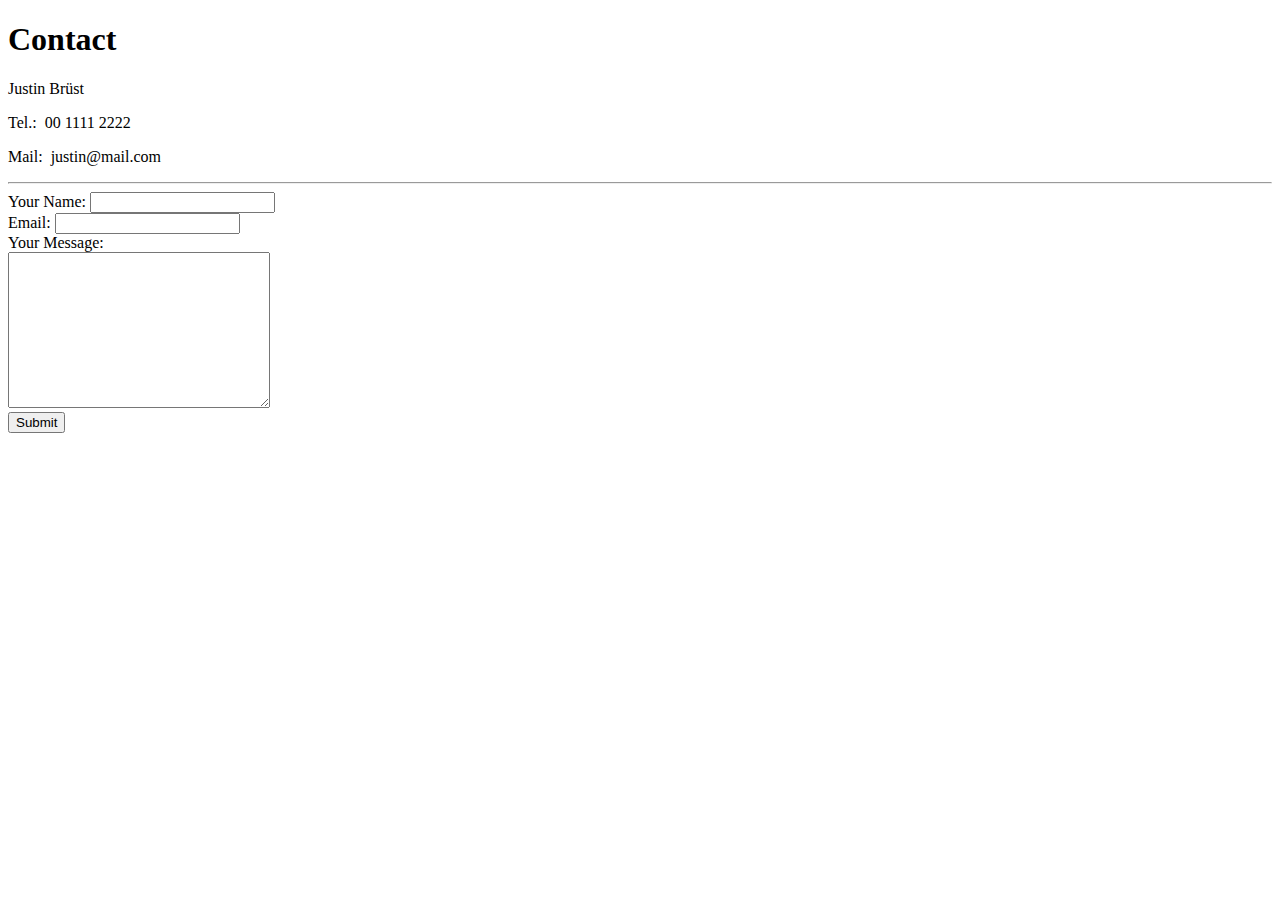
==== contact.html @ ba087e3f "Add initial cv website files" ====
<!DOCTYPE html>
<html lang="en">
<head>
    <meta charset="UTF-8">
    <meta name="viewport" content="width=device-width, initial-scale=1.0">
    <title>Contact</title>
</head>
<body>
    <h1>Contact</h1>
    <p>Justin Brüst</p>
    <p>Tel.: &nbsp;00 1111 2222</p>
    <p>Mail: &nbsp;justin@mail.com</p>
    <hr>
    <form action="mailto:mr.dingo@yahoo.de" method="post" enctype="text/plain">
        <label>Your Name:</label>
        <input type="text" name="yourName" id=""><br>
        <label for="">Email:</label>
        <input type="email" name="yourEmail" id=""><br>
        <label for="">Your Message:</label><br>
        <textarea name="Message" cols="30" rows="10"></textarea><br>
        <input type="submit">
    </form>
</body>
</html>
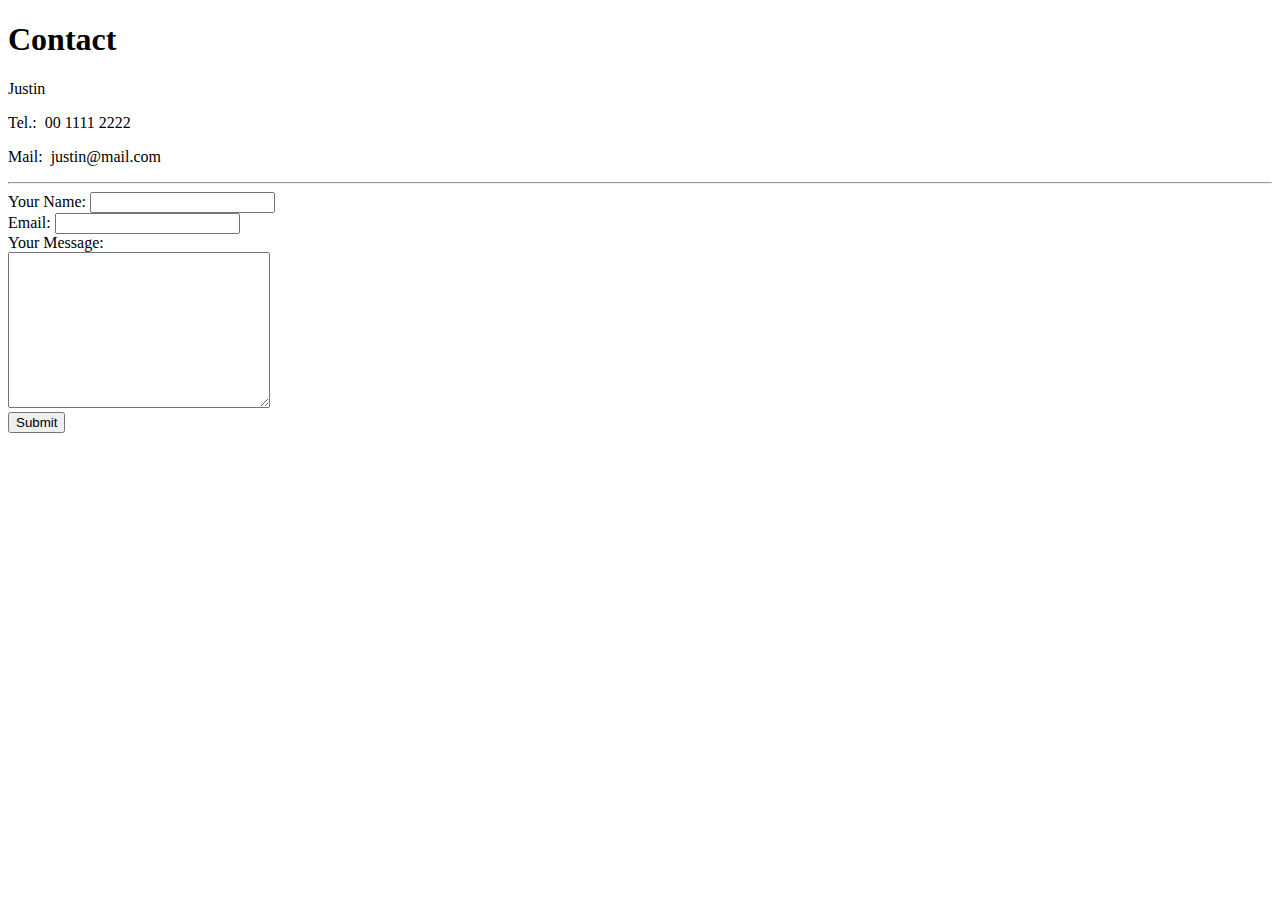
==== commit 460abdc2: "Update contact.html" ====
--- a/contact.html
+++ b/contact.html
@@ -7,11 +7,11 @@
 </head>
 <body>
     <h1>Contact</h1>
-    <p>Justin Brüst</p>
+    <p>Justin</p>
     <p>Tel.: &nbsp;00 1111 2222</p>
     <p>Mail: &nbsp;justin@mail.com</p>
     <hr>
-    <form action="mailto:mr.dingo@yahoo.de" method="post" enctype="text/plain">
+    <form action="mailto:justin@mail.de" method="post" enctype="text/plain">
         <label>Your Name:</label>
         <input type="text" name="yourName" id=""><br>
         <label for="">Email:</label>
@@ -21,4 +21,4 @@
         <input type="submit">
     </form>
 </body>
-</html>+</html>
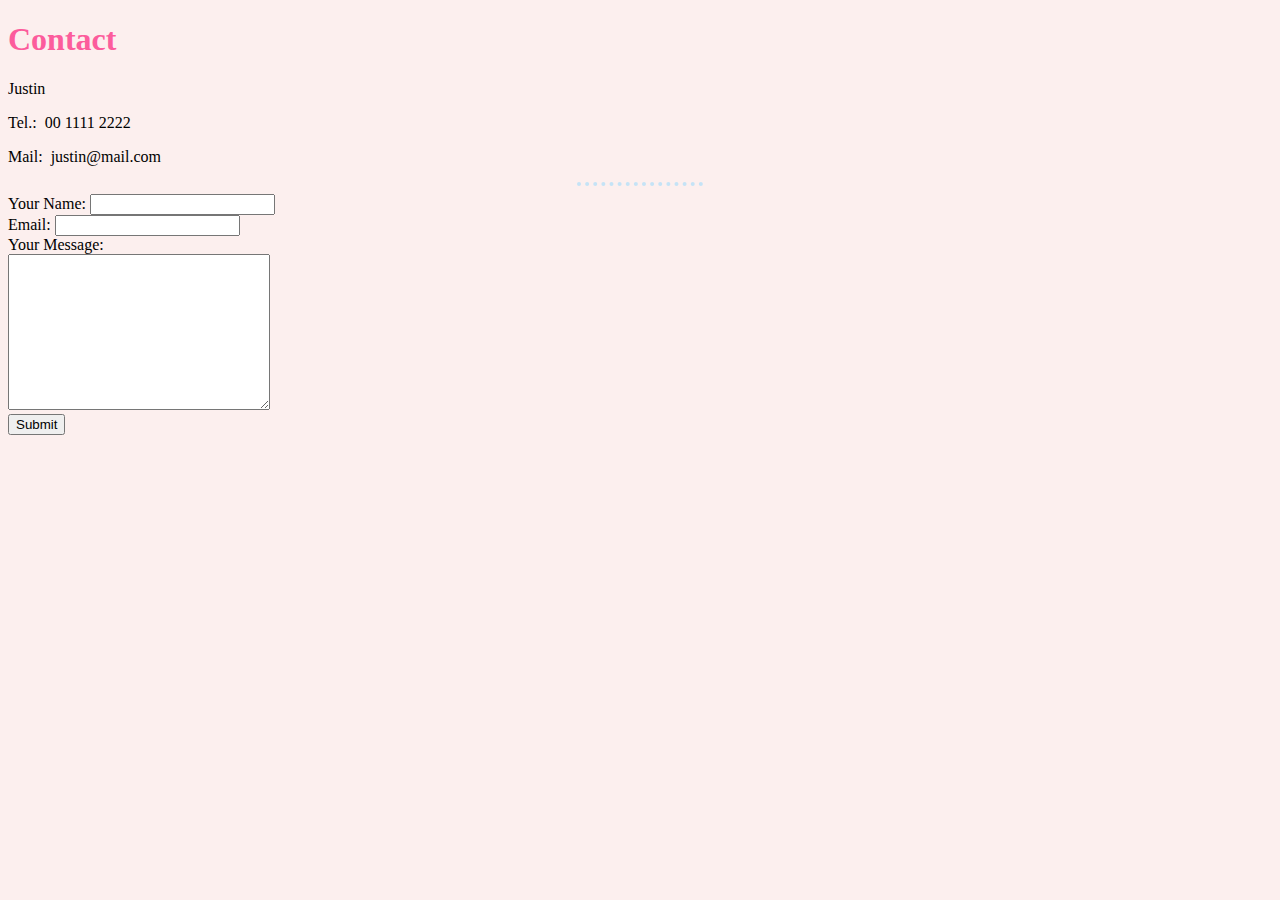
==== commit 9ba0a323: "Add files via upload" ====
--- a/contact.html
+++ b/contact.html
@@ -4,6 +4,7 @@
     <meta charset="UTF-8">
     <meta name="viewport" content="width=device-width, initial-scale=1.0">
     <title>Contact</title>
+    <link rel="stylesheet" href="css/styles.css">
 </head>
 <body>
     <h1>Contact</h1>
@@ -11,7 +12,7 @@
     <p>Tel.: &nbsp;00 1111 2222</p>
     <p>Mail: &nbsp;justin@mail.com</p>
     <hr>
-    <form action="mailto:justin@mail.de" method="post" enctype="text/plain">
+    <form action="mailto:justin@mail.com" method="post" enctype="text/plain">
         <label>Your Name:</label>
         <input type="text" name="yourName" id=""><br>
         <label for="">Email:</label>
@@ -21,4 +22,4 @@
         <input type="submit">
     </form>
 </body>
-</html>
+</html>--- a/css/styles.css
+++ b/css/styles.css
@@ -0,0 +1,16 @@
+body {
+    background-color: #fcefee;
+}
+hr {
+    border-style: none;
+    border-top-style: dotted;
+    border-color: #c5e3f6;
+    border-width: 4px;
+    width: 10%
+}
+h1 {
+    color: #fc5c9c
+}
+h3 {
+    color: #faa8cd
+}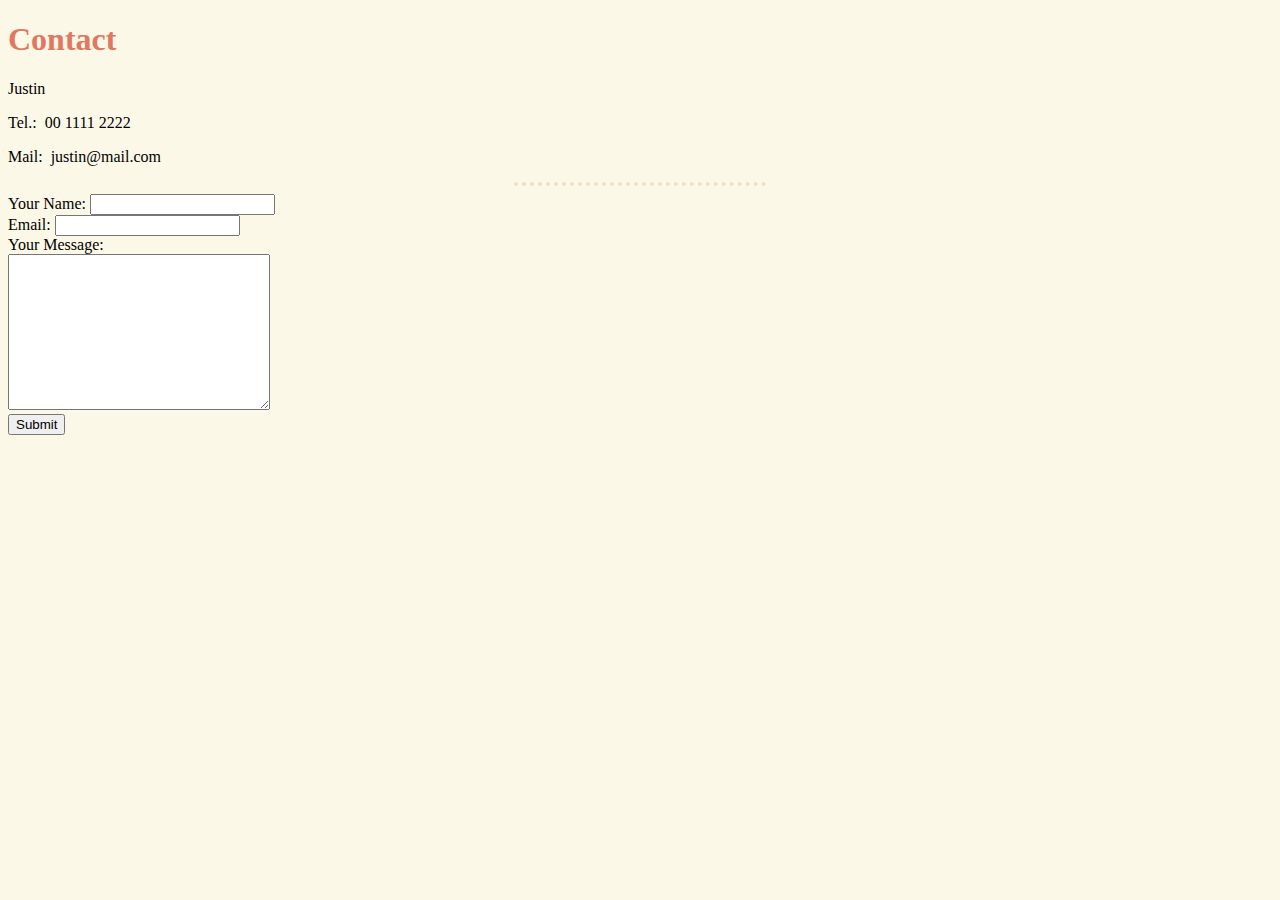
==== commit 958b53a6: "Add files via upload" ====
--- a/contact.html
+++ b/contact.html
@@ -1,5 +1,5 @@
 <!DOCTYPE html>
-<html lang="en">
+<html>
 <head>
     <meta charset="UTF-8">
     <meta name="viewport" content="width=device-width, initial-scale=1.0">
--- a/css/styles.css
+++ b/css/styles.css
@@ -1,16 +1,16 @@
 body {
-    background-color: #fcefee;
+    background-color: #fcf8e8;
 }
 hr {
     border-style: none;
     border-top-style: dotted;
-    border-color: #c5e3f6;
+    border-color: #ecdfc8;
     border-width: 4px;
-    width: 10%
+    width: 20%
 }
 h1 {
-    color: #fc5c9c
+    color: #df7861
 }
 h3 {
-    color: #faa8cd
+    color: #ecb390
 }